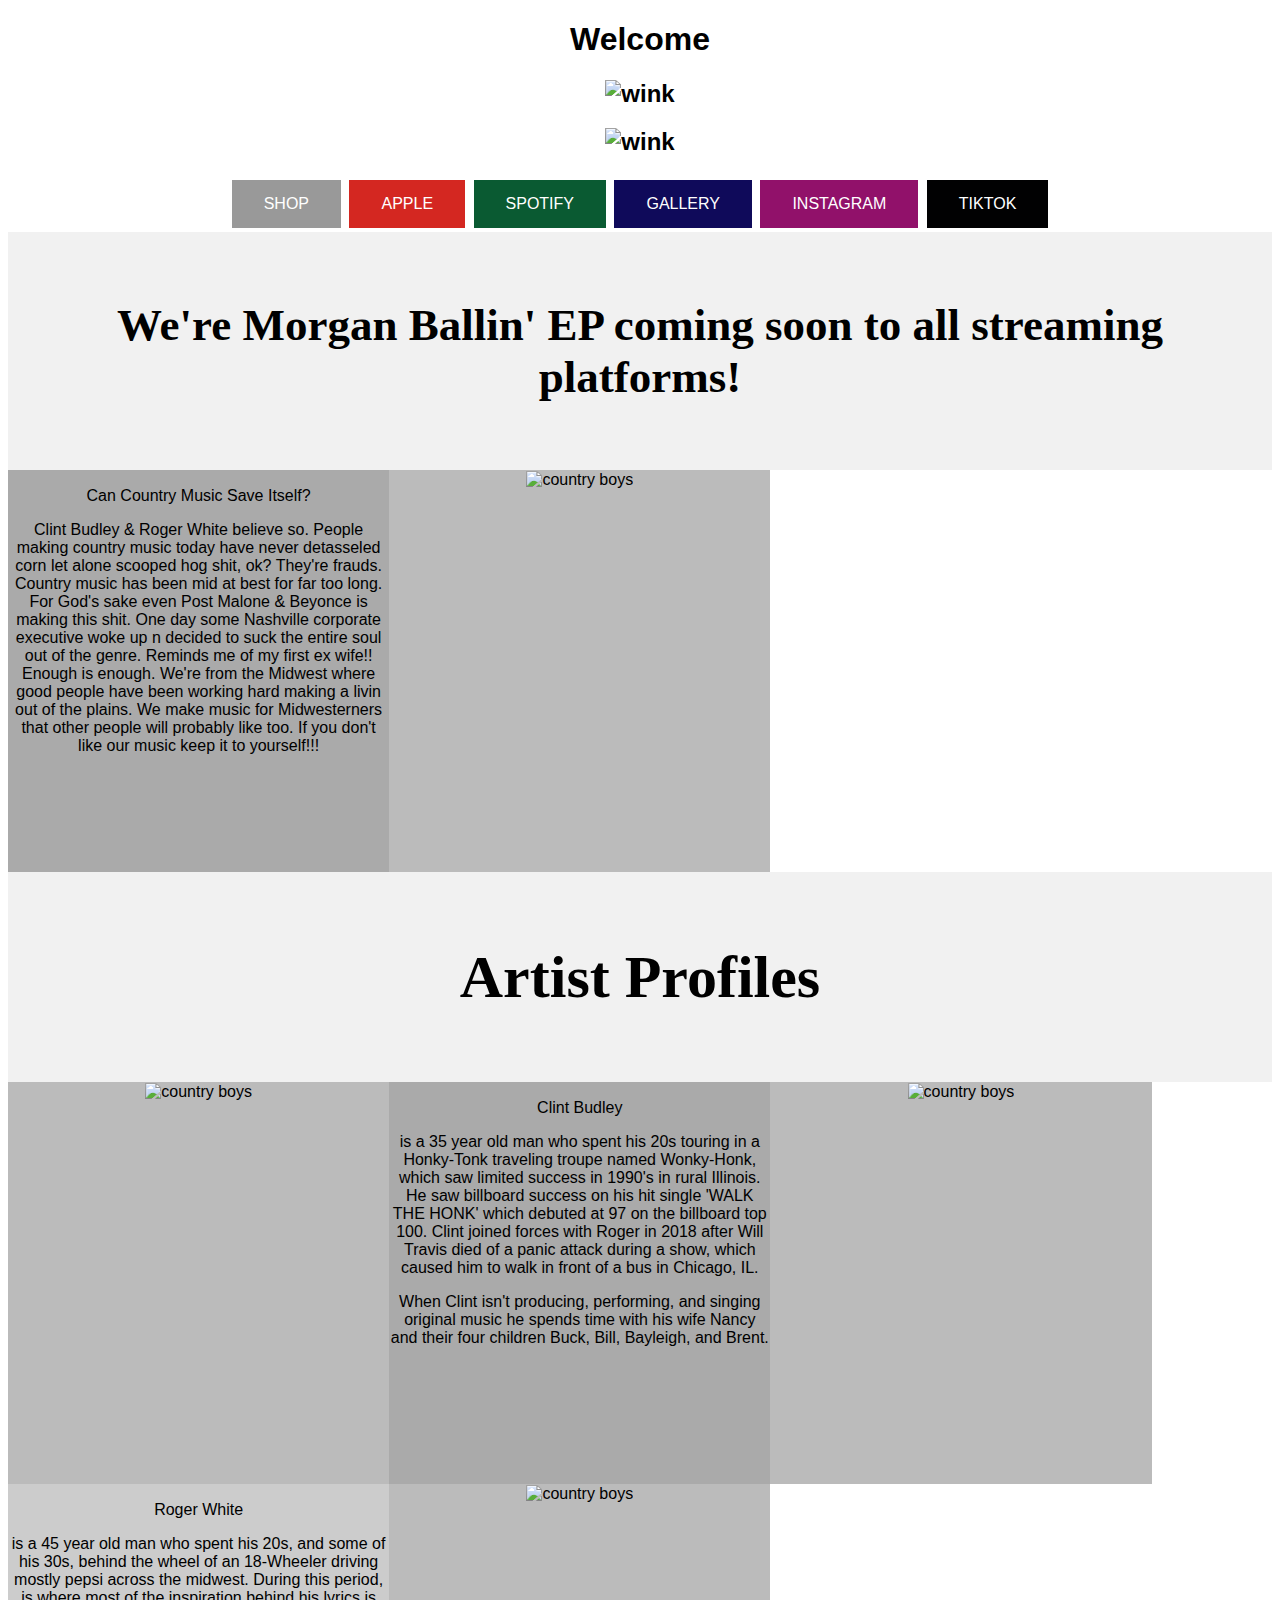
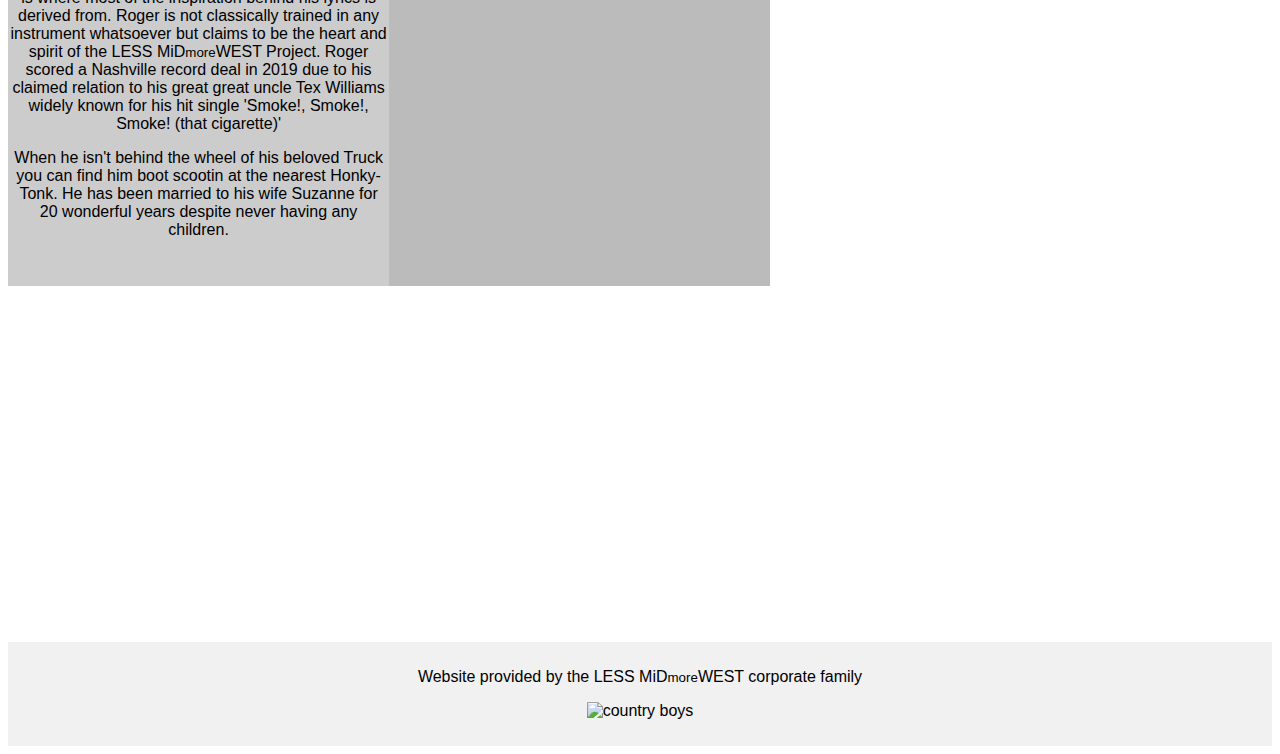
==== index.html @ 9744e5c2 "embed spotify update buttons" ====
<!DOCTYPE html>
<html lang="en">
<head>
    <title>LESS MiDmoreWEST.net</title>
<link rel="stylesheet" href="styles.css">
<meta charset="utf-8">
<meta name="viewport" content="width=device-width, initial-scale=1">
</head>
<body>

<div style="margin-left:auto;margin-right:auto;text-align:center">
	<h1>Welcome</h1>
  <h2><img src="https://lessmidmorewestnet.blob.core.windows.net/assets/logo_allorange.png" alt="wink" width="320" height="320"></h2>
  <h2><img src="https://lessmidmorewestnet.blob.core.windows.net/assets/wink2.gif" alt="wink" width="180" height="180"></h2>
	<button class="button button1" onclick="location.href='https://www.lessmidmorewest.net/shop'">SHOP</button>
	<button class="button button2" onclick="location.href='https://www.lessmidmorewest.net/sorry'">APPLE</button>
  <button class="button button4" onclick="location.href='https://www.lessmidmorewest.net/sorry'">SPOTIFY</button>
	<button class="button button6" onclick="location.href='https://www.lessmidmorewest.net/gallery'">GALLERY</button>
	<button class="button button5" onclick="location.href='https://www.instagram.com/lessmidmorewest/'">INSTAGRAM</button>
  <button class="button button3" onclick="location.href='https://www.tiktok.com/@lessmidmorewest?_t=8kJ2oqD0t6A&_r=1'">TIKTOK</button>
</div>
    
<div class="header">
  <h2>We're Morgan Ballin' EP coming soon to all streaming platforms!</h2>
</div>

<div class="row">
    <div class="column middle" style="background-color:#aaa;"><p>Can Country Music Save Itself?</p>
    <p>Clint Budley & Roger White believe so. People making country music today have never detasseled corn let alone scooped hog shit, ok? They're frauds. Country music has been mid at best for far too long. For God's sake even Post Malone & Beyonce is making this shit. One day some Nashville corporate executive woke up n decided to suck the entire soul out of the genre. Reminds me of my first ex wife!! Enough is enough. We're from the Midwest where good people have been working hard making a livin out of the plains. We make music for Midwesterners that other people will probably like too. If you don't like our music keep it to yourself!!!</p></div>
    <div class="column middle" style="background-color:#bbb;"><img src="https://lessmidmorewestnet.blob.core.windows.net/assets/DSC_0589.jpg" alt="country boys" width="400" height="400"></div>
</div>

<div class="header">
    <h1>Artist Profiles</h1>
</div>

<div class="row">
    <div class="column middle" style="background-color:#bbb;"><img src="https://lessmidmorewestnet.blob.core.windows.net/assets/clint.jpg" alt="country boys" width="400" height="400"></div>
    <div class="column middle" style="background-color:#aaa;"><p>Clint Budley</p>
    <p>is a 35 year old man who spent his 20s touring in a Honky-Tonk traveling troupe named Wonky-Honk, which saw limited success in 1990's in rural Illinois. He saw billboard success on his hit single 'WALK THE HONK' which debuted at 97 on the billboard top 100. Clint joined forces with Roger in 2018 after Will Travis died of a panic attack during a show, which caused him to walk in front of a bus in Chicago, IL.</p>
    <p>When Clint isn't producing, performing, and singing original music he spends time with his wife Nancy and their four children Buck, Bill, Bayleigh, and Brent.</p> </div>
    <div class="column middle" style="background-color:#bbb;"><img src="https://lessmidmorewestnet.blob.core.windows.net/assets/roger.jpg" alt="country boys" width="400" height="400"></div>
    <div class="column middle" style="background-color:#ccc;"><p>Roger White</p>
    <p>is a 45 year old man who spent his 20s, and some of his 30s, behind the wheel of an 18-Wheeler driving mostly pepsi across the midwest. During this period, is where most of the inspiration behind his lyrics is derived from. Roger is not classically trained in any instrument whatsoever but claims to be the heart and spirit of the LESS MiD<small>more</small>WEST Project. Roger scored a Nashville record deal in 2019 due to his claimed relation to his great great uncle Tex Williams widely known for his hit single 'Smoke!, Smoke!, Smoke! (that cigarette)' </p>
    <p>When he isn't behind the wheel of his beloved Truck you can find him boot scootin at the nearest Honky-Tonk. He has been married to his wife Suzanne for 20 wonderful years despite never having any children.</p> </div>
    <div class="column middle" style="background-color:#bbb;"><img src="https://lessmidmorewestnet.blob.core.windows.net/assets/closingbandphoto.jpg" alt="country boys" width="400" height="400"></div>
  </div>

<div class="row">
  <iframe style="border-radius:12px" src="https://open.spotify.com/embed/playlist/3BYb7x2sx92W2NvKiil62H?utm_source=generator" width="100%" height="352" frameBorder="0" allowfullscreen="" allow="autoplay; clipboard-write; encrypted-media; fullscreen; picture-in-picture" loading="lazy"></iframe>
</div>

<div class="footer">
  <p>Website provided by the LESS MiD<small>more</small>WEST corporate family</p>
  <p><img src="https://lessmidmorewestnet.blob.core.windows.net/assets/logo_allorange.png" alt="country boys" width="250" height="250"></p>
</div>


</body>
</html>
---- styles.css ----
<!DOCTYPE html>
<html lang="en">
<head>
<title>Style CSS</title>
<meta charset="utf-8">
<meta name="viewport" content="width=device-width, initial-scale=1">
<style>
* {
  box-sizing: border-box;
}

body {
  font-family: Arial, Helvetica, sans-serif;
}

/* Style the header */
.header {
  background-color: #f1f1f1;
  padding: 30px;
  text-align: center;
  font-size: 30px;
  font-family: 'Brush Script MT', cursive;
}

/* Create three unequal columns that floats next to each other */
.column {
  float: left;
  padding: 1px;
  height: 400px; /* Should be removed. Only for demonstration */
}

/* Left and right column */
.column.side {
  width: 34%;
}

/* Middle column */
.column.middle {
  width: 30%;
  text-align: center;
}

/* Clear floats after the columns */
.row:after {
  content: "";
  display: table;
  clear: both;
}

/* Style the footer */
.footer {
  background-color: #f1f1f1;
  padding: 10px;
  text-align: center;
}

.button {
  border: none;
  color: white;
  padding: 15px 32px;
  text-align: center;
  text-decoration: none;
  display: inline-block;
  font-size: 16px;
  margin: 4px 2px;
  cursor: pointer;
}

.button1 {background-color: rgba(153, 153, 153, 1);} /* silver */
.button2 {background-color: rgb(212, 39, 33);} /* Orange */
.button3 {background-color: rgba(1, 1, 2, 1);} /* Black */
.button4 {background-color: rgba(10, 90, 50, 1);} /* Green */
.button5 {background-color: rgb(145, 17, 106);} /* Green */
.button6 {background-color: rgb(15, 10, 90);} /* Green */

/* Responsive layout - makes the three columns stack on top of each other instead of next to each other */
@media (max-width: 600px) {
  .column.side, .column.middle {
    width: 100%;
  }
}
</style>
</head>
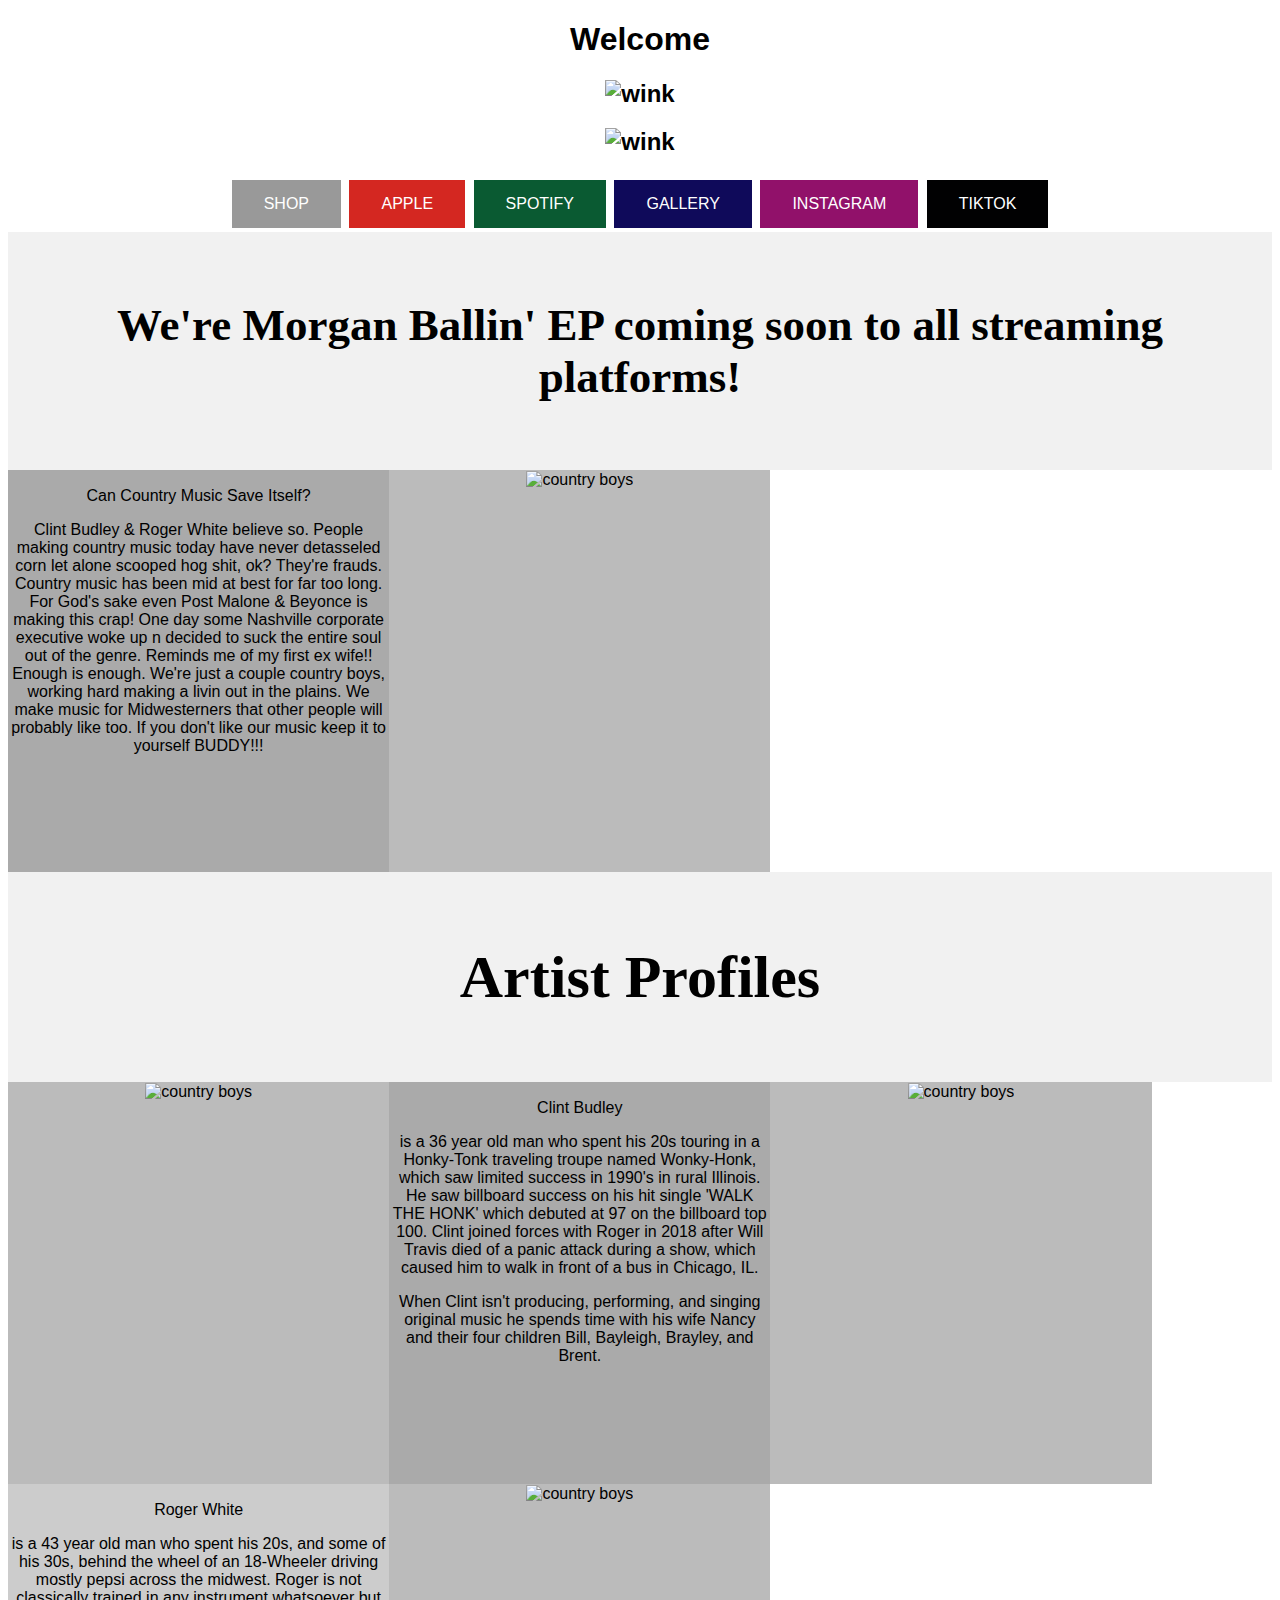
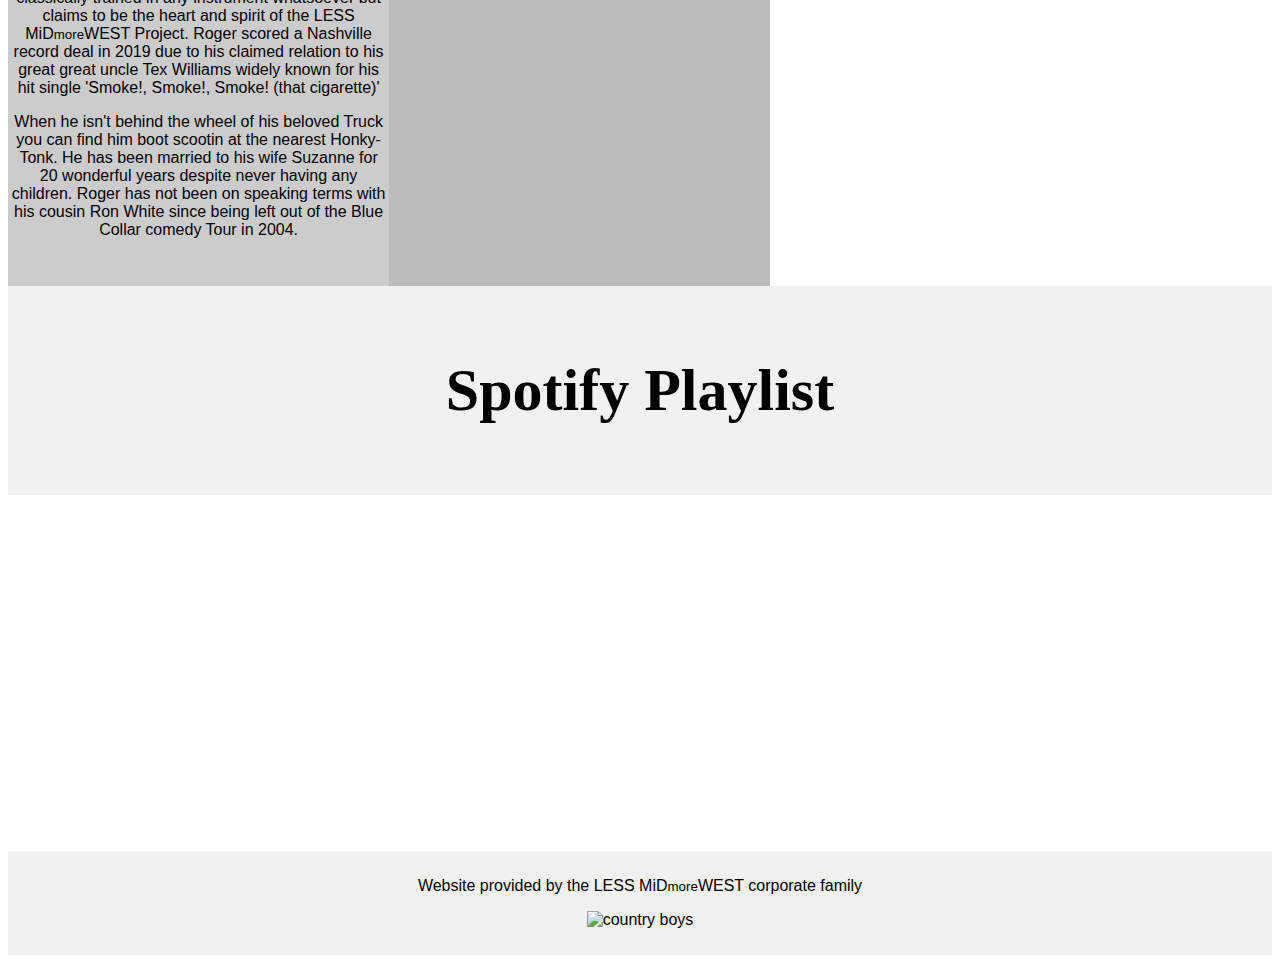
==== commit 4e2cc932: "formatting_add home button" ====
--- a/index.html
+++ b/index.html
@@ -26,7 +26,7 @@
 
 <div class="row">
     <div class="column middle" style="background-color:#aaa;"><p>Can Country Music Save Itself?</p>
-    <p>Clint Budley & Roger White believe so. People making country music today have never detasseled corn let alone scooped hog shit, ok? They're frauds. Country music has been mid at best for far too long. For God's sake even Post Malone & Beyonce is making this shit. One day some Nashville corporate executive woke up n decided to suck the entire soul out of the genre. Reminds me of my first ex wife!! Enough is enough. We're from the Midwest where good people have been working hard making a livin out of the plains. We make music for Midwesterners that other people will probably like too. If you don't like our music keep it to yourself!!!</p></div>
+    <p>Clint Budley & Roger White believe so. People making country music today have never detasseled corn let alone scooped hog shit, ok? They're frauds. Country music has been mid at best for far too long. For God's sake even Post Malone & Beyonce is making this crap! One day some Nashville corporate executive woke up n decided to suck the entire soul out of the genre. Reminds me of my first ex wife!! Enough is enough. We're just a couple country boys, working hard making a livin out in the plains. We make music for Midwesterners that other people will probably like too. If you don't like our music keep it to yourself BUDDY!!!</p></div>
     <div class="column middle" style="background-color:#bbb;"><img src="https://lessmidmorewestnet.blob.core.windows.net/assets/DSC_0589.jpg" alt="country boys" width="400" height="400"></div>
 </div>
 
@@ -37,14 +37,19 @@
 <div class="row">
     <div class="column middle" style="background-color:#bbb;"><img src="https://lessmidmorewestnet.blob.core.windows.net/assets/clint.jpg" alt="country boys" width="400" height="400"></div>
     <div class="column middle" style="background-color:#aaa;"><p>Clint Budley</p>
-    <p>is a 35 year old man who spent his 20s touring in a Honky-Tonk traveling troupe named Wonky-Honk, which saw limited success in 1990's in rural Illinois. He saw billboard success on his hit single 'WALK THE HONK' which debuted at 97 on the billboard top 100. Clint joined forces with Roger in 2018 after Will Travis died of a panic attack during a show, which caused him to walk in front of a bus in Chicago, IL.</p>
-    <p>When Clint isn't producing, performing, and singing original music he spends time with his wife Nancy and their four children Buck, Bill, Bayleigh, and Brent.</p> </div>
+    <p>is a 36 year old man who spent his 20s touring in a Honky-Tonk traveling troupe named Wonky-Honk, which saw limited success in 1990's in rural Illinois. He saw billboard success on his hit single 'WALK THE HONK' which debuted at 97 on the billboard top 100. Clint joined forces with Roger in 2018 after Will Travis died of a panic attack during a show, which caused him to walk in front of a bus in Chicago, IL.</p>
+    <p>When Clint isn't producing, performing, and singing original music he spends time with his wife Nancy and their four children Bill, Bayleigh, Brayley, and Brent.</p> </div>
     <div class="column middle" style="background-color:#bbb;"><img src="https://lessmidmorewestnet.blob.core.windows.net/assets/roger.jpg" alt="country boys" width="400" height="400"></div>
     <div class="column middle" style="background-color:#ccc;"><p>Roger White</p>
-    <p>is a 45 year old man who spent his 20s, and some of his 30s, behind the wheel of an 18-Wheeler driving mostly pepsi across the midwest. During this period, is where most of the inspiration behind his lyrics is derived from. Roger is not classically trained in any instrument whatsoever but claims to be the heart and spirit of the LESS MiD<small>more</small>WEST Project. Roger scored a Nashville record deal in 2019 due to his claimed relation to his great great uncle Tex Williams widely known for his hit single 'Smoke!, Smoke!, Smoke! (that cigarette)' </p>
-    <p>When he isn't behind the wheel of his beloved Truck you can find him boot scootin at the nearest Honky-Tonk. He has been married to his wife Suzanne for 20 wonderful years despite never having any children.</p> </div>
+    <p>is a 43 year old man who spent his 20s, and some of his 30s, behind the wheel of an 18-Wheeler driving mostly pepsi across the midwest. Roger is not classically trained in any instrument whatsoever but claims to be the heart and spirit of the LESS MiD<small>more</small>WEST Project. Roger scored a Nashville record deal in 2019 due to his claimed relation to his great great uncle Tex Williams widely known for his hit single 'Smoke!, Smoke!, Smoke! (that cigarette)' </p>
+    <p>When he isn't behind the wheel of his beloved Truck you can find him boot scootin at the nearest Honky-Tonk. He has been married to his wife Suzanne for 20 wonderful years despite never having any children. Roger has not been on speaking terms with his cousin Ron White since being left out of the Blue Collar comedy Tour in 2004.</p> </div>
     <div class="column middle" style="background-color:#bbb;"><img src="https://lessmidmorewestnet.blob.core.windows.net/assets/closingbandphoto.jpg" alt="country boys" width="400" height="400"></div>
   </div>
+
+
+<div class="header">
+    <h1>Spotify Playlist</h1>
+</div>
 
 <div class="row">
   <iframe style="border-radius:12px" src="https://open.spotify.com/embed/playlist/3BYb7x2sx92W2NvKiil62H?utm_source=generator" width="100%" height="352" frameBorder="0" allowfullscreen="" allow="autoplay; clipboard-write; encrypted-media; fullscreen; picture-in-picture" loading="lazy"></iframe>
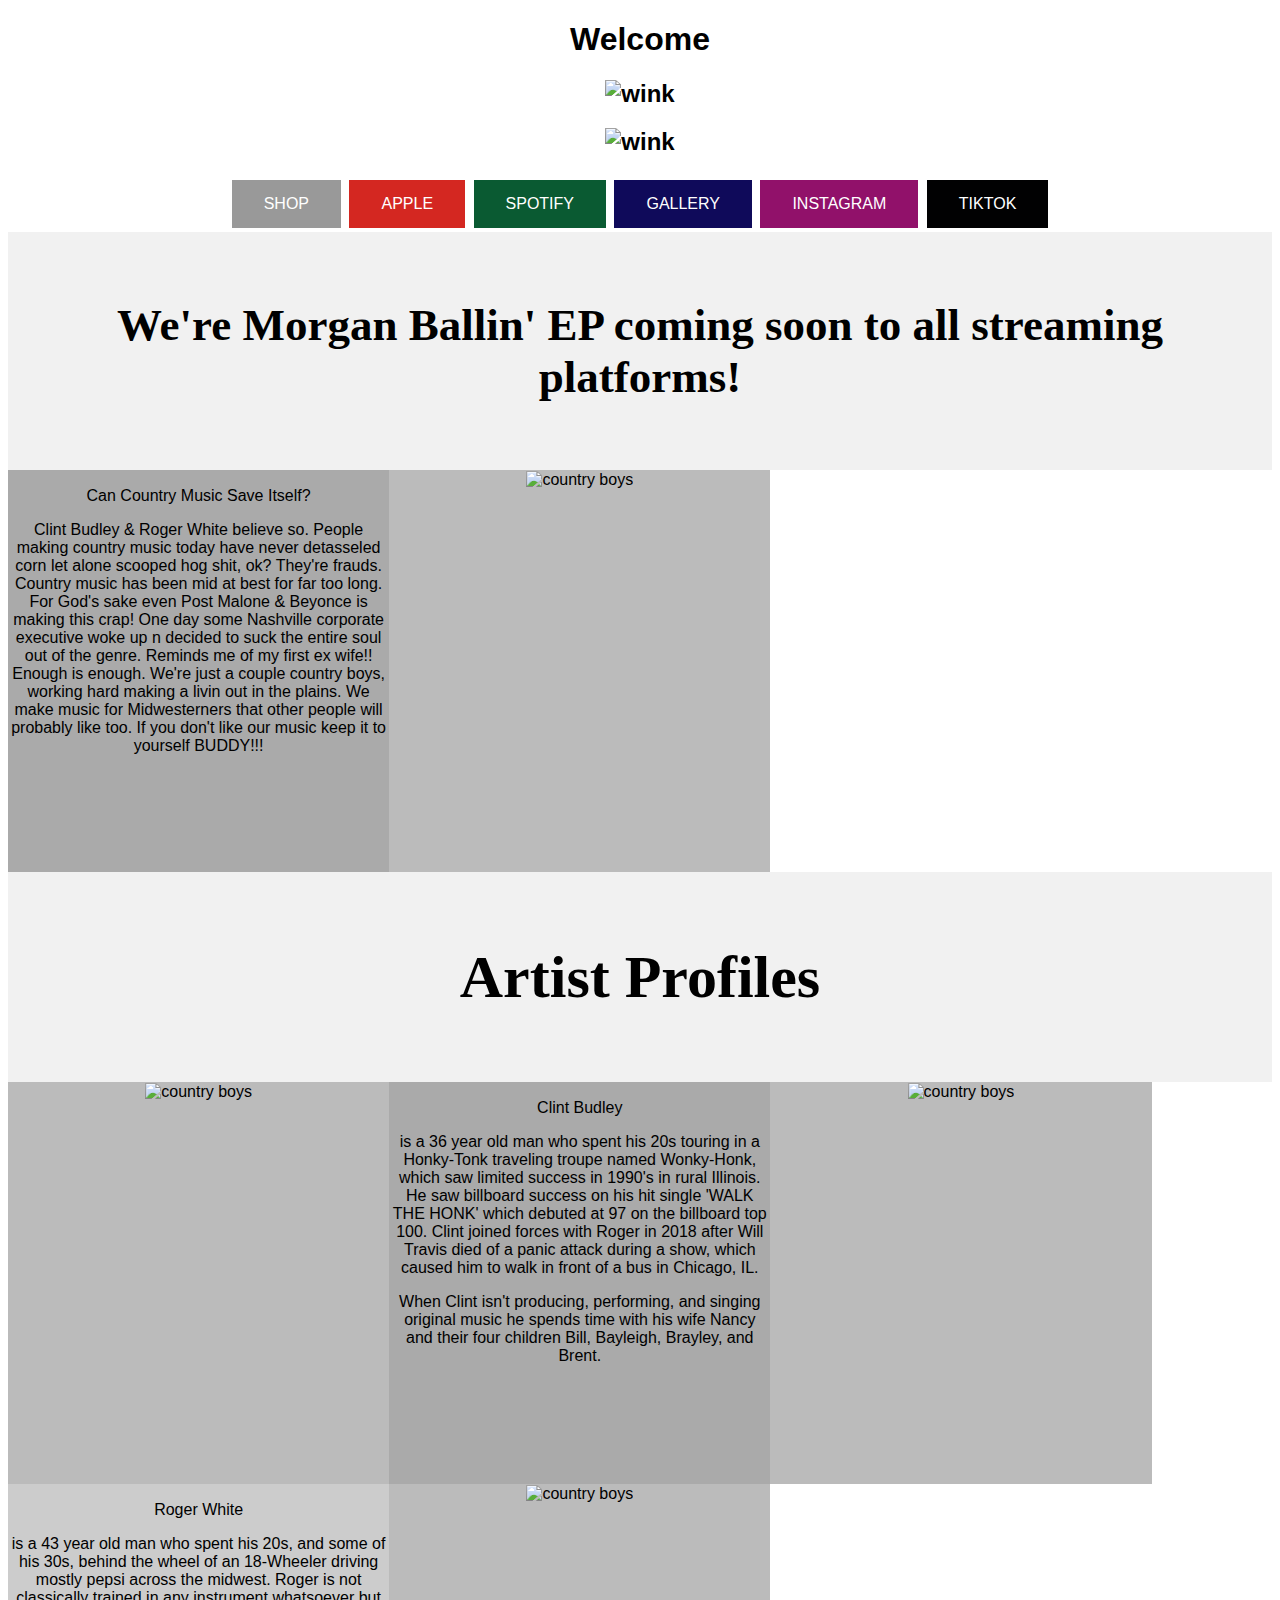
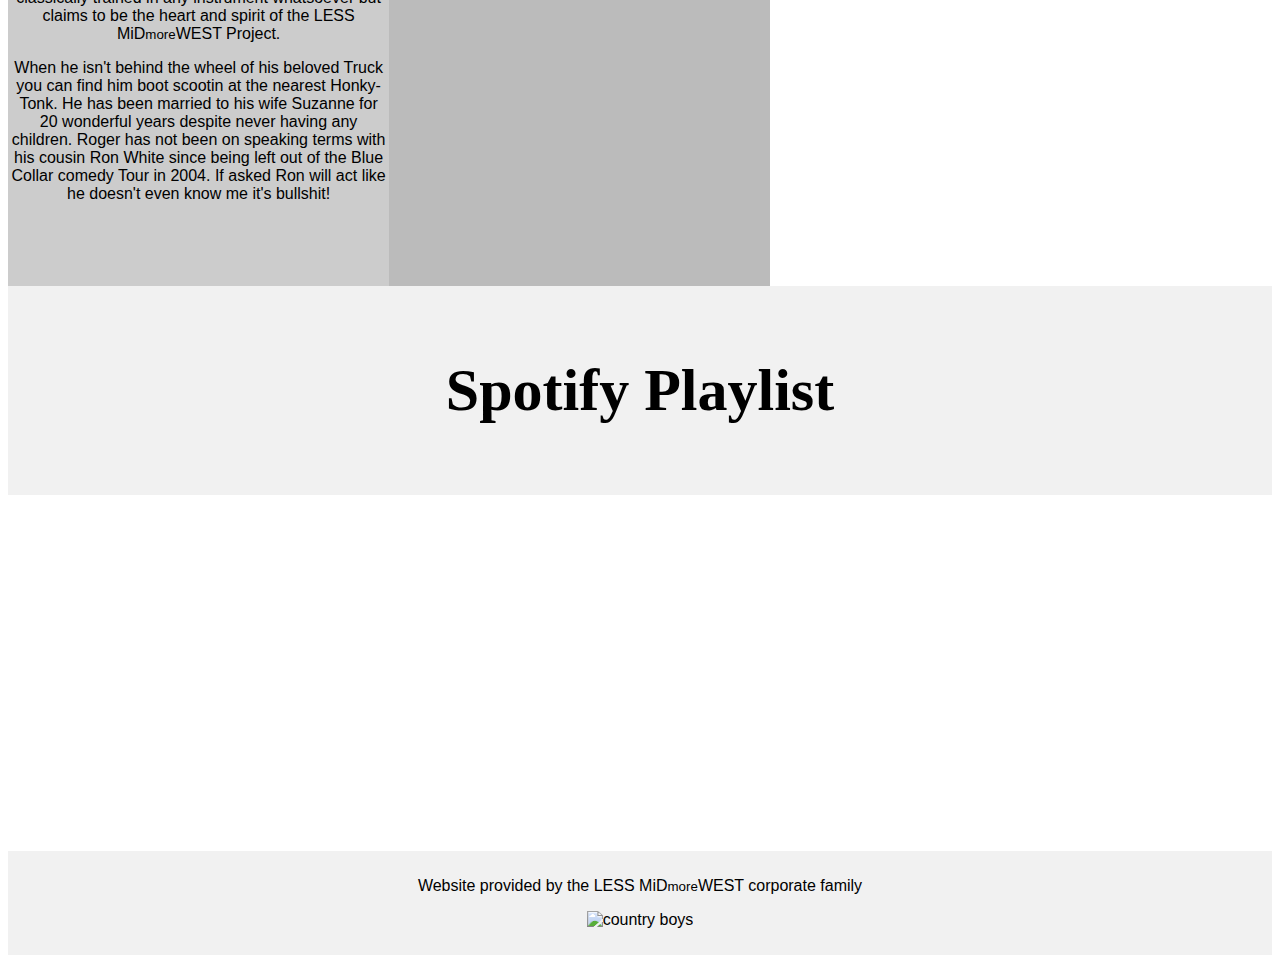
==== commit 3aa72cdb: "add home buttons & reorder gallery" ====
--- a/index.html
+++ b/index.html
@@ -41,8 +41,8 @@
     <p>When Clint isn't producing, performing, and singing original music he spends time with his wife Nancy and their four children Bill, Bayleigh, Brayley, and Brent.</p> </div>
     <div class="column middle" style="background-color:#bbb;"><img src="https://lessmidmorewestnet.blob.core.windows.net/assets/roger.jpg" alt="country boys" width="400" height="400"></div>
     <div class="column middle" style="background-color:#ccc;"><p>Roger White</p>
-    <p>is a 43 year old man who spent his 20s, and some of his 30s, behind the wheel of an 18-Wheeler driving mostly pepsi across the midwest. Roger is not classically trained in any instrument whatsoever but claims to be the heart and spirit of the LESS MiD<small>more</small>WEST Project. Roger scored a Nashville record deal in 2019 due to his claimed relation to his great great uncle Tex Williams widely known for his hit single 'Smoke!, Smoke!, Smoke! (that cigarette)' </p>
-    <p>When he isn't behind the wheel of his beloved Truck you can find him boot scootin at the nearest Honky-Tonk. He has been married to his wife Suzanne for 20 wonderful years despite never having any children. Roger has not been on speaking terms with his cousin Ron White since being left out of the Blue Collar comedy Tour in 2004.</p> </div>
+    <p>is a 43 year old man who spent his 20s, and some of his 30s, behind the wheel of an 18-Wheeler driving mostly pepsi across the midwest. Roger is not classically trained in any instrument whatsoever but claims to be the heart and spirit of the LESS MiD<small>more</small>WEST Project. </p>
+    <p>When he isn't behind the wheel of his beloved Truck you can find him boot scootin at the nearest Honky-Tonk. He has been married to his wife Suzanne for 20 wonderful years despite never having any children. Roger has not been on speaking terms with his cousin Ron White since being left out of the Blue Collar comedy Tour in 2004. If asked Ron will act like he doesn't even know me it's bullshit!</p> </div>
     <div class="column middle" style="background-color:#bbb;"><img src="https://lessmidmorewestnet.blob.core.windows.net/assets/closingbandphoto.jpg" alt="country boys" width="400" height="400"></div>
   </div>
 
--- a/styles.css
+++ b/styles.css
@@ -72,6 +72,7 @@
 .button4 {background-color: rgba(10, 90, 50, 1);} /* Green */
 .button5 {background-color: rgb(145, 17, 106);} /* Green */
 .button6 {background-color: rgb(15, 10, 90);} /* Green */
+.button7 {background-color: rgb(91, 10, 158);} /* Green */
 
 /* Responsive layout - makes the three columns stack on top of each other instead of next to each other */
 @media (max-width: 600px) {
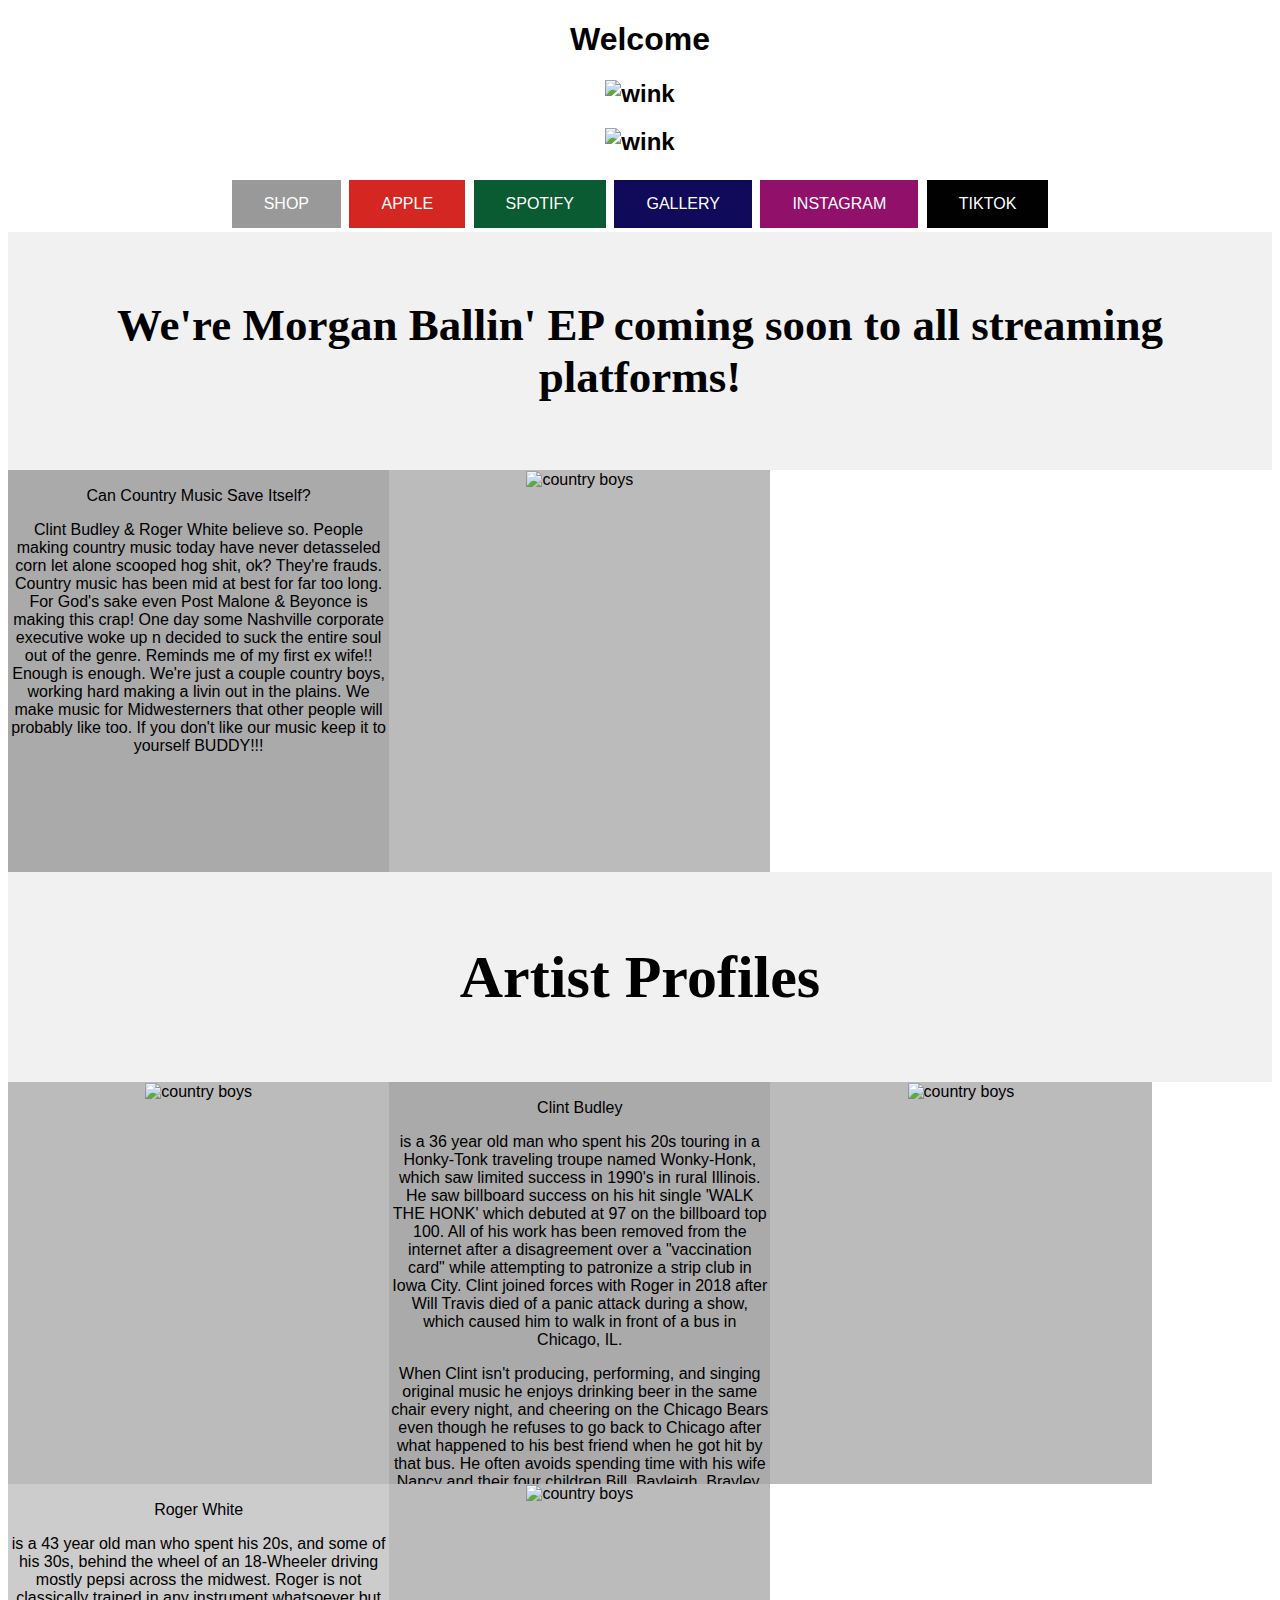
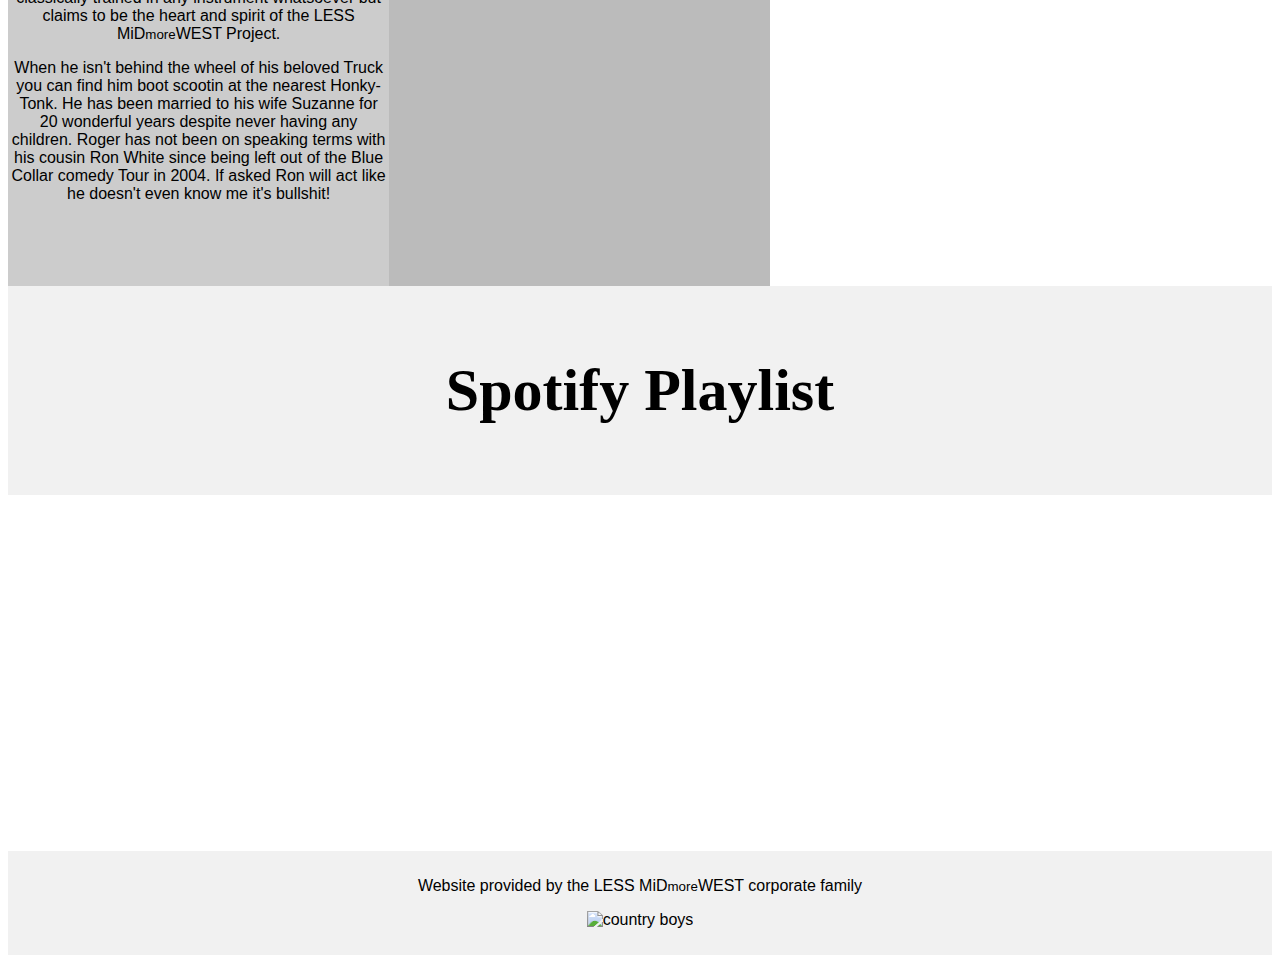
==== commit e16f7278: "update bios & fix button placement on sorry" ====
--- a/index.html
+++ b/index.html
@@ -37,8 +37,8 @@
 <div class="row">
     <div class="column middle" style="background-color:#bbb;"><img src="https://lessmidmorewestnet.blob.core.windows.net/assets/clint.jpg" alt="country boys" width="400" height="400"></div>
     <div class="column middle" style="background-color:#aaa;"><p>Clint Budley</p>
-    <p>is a 36 year old man who spent his 20s touring in a Honky-Tonk traveling troupe named Wonky-Honk, which saw limited success in 1990's in rural Illinois. He saw billboard success on his hit single 'WALK THE HONK' which debuted at 97 on the billboard top 100. Clint joined forces with Roger in 2018 after Will Travis died of a panic attack during a show, which caused him to walk in front of a bus in Chicago, IL.</p>
-    <p>When Clint isn't producing, performing, and singing original music he spends time with his wife Nancy and their four children Bill, Bayleigh, Brayley, and Brent.</p> </div>
+    <p>is a 36 year old man who spent his 20s touring in a Honky-Tonk traveling troupe named Wonky-Honk, which saw limited success in 1990's in rural Illinois. He saw billboard success on his hit single 'WALK THE HONK' which debuted at 97 on the billboard top 100. All of his work has been removed from the internet after a disagreement over a "vaccination card" while attempting to patronize a strip club in Iowa City. Clint joined forces with Roger in 2018 after Will Travis died of a panic attack during a show, which caused him to walk in front of a bus in Chicago, IL.</p>
+    <p>When Clint isn't producing, performing, and singing original music he enjoys drinking beer in the same chair every night, and cheering on the Chicago Bears even though he refuses to go back to Chicago after what happened to his best friend when he got hit by that bus. He often avoids spending time with his wife Nancy and their four children Bill, Bayleigh, Brayley, and Brent.</p> </div>
     <div class="column middle" style="background-color:#bbb;"><img src="https://lessmidmorewestnet.blob.core.windows.net/assets/roger.jpg" alt="country boys" width="400" height="400"></div>
     <div class="column middle" style="background-color:#ccc;"><p>Roger White</p>
     <p>is a 43 year old man who spent his 20s, and some of his 30s, behind the wheel of an 18-Wheeler driving mostly pepsi across the midwest. Roger is not classically trained in any instrument whatsoever but claims to be the heart and spirit of the LESS MiD<small>more</small>WEST Project. </p>
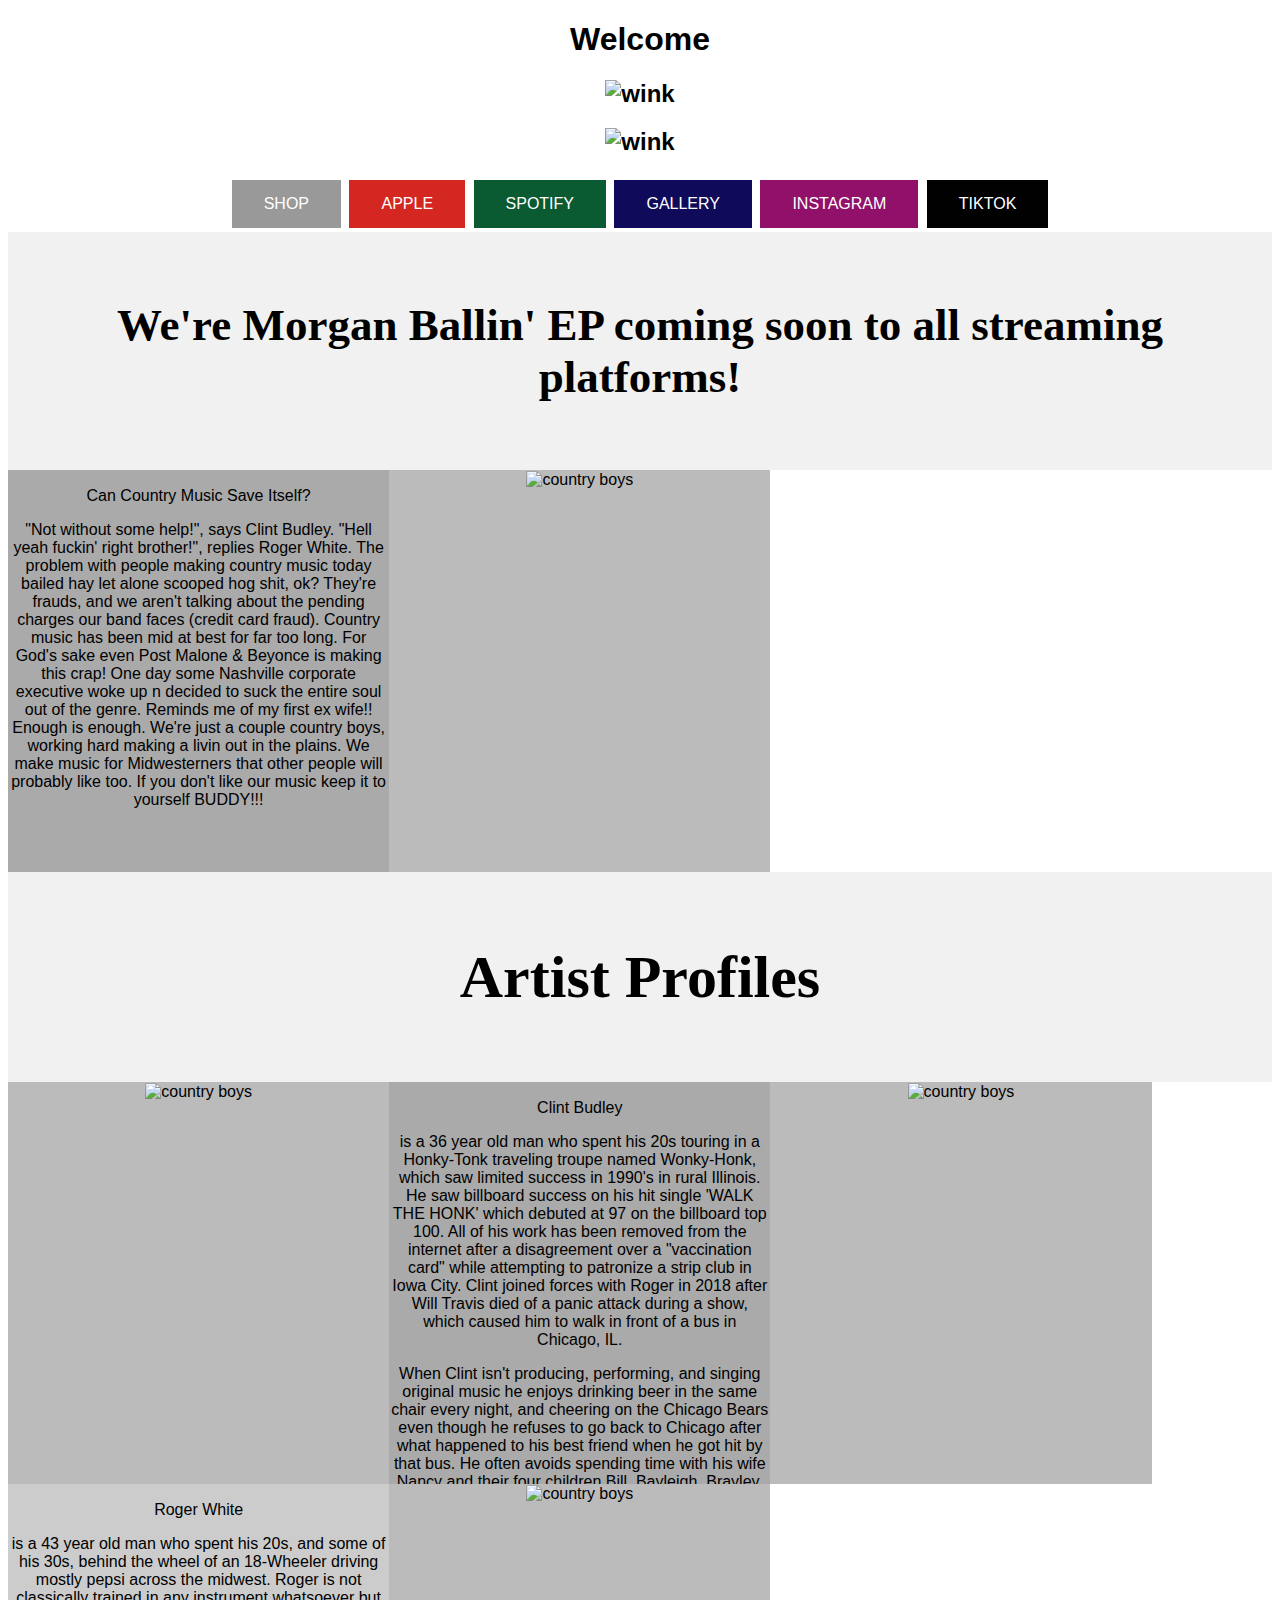
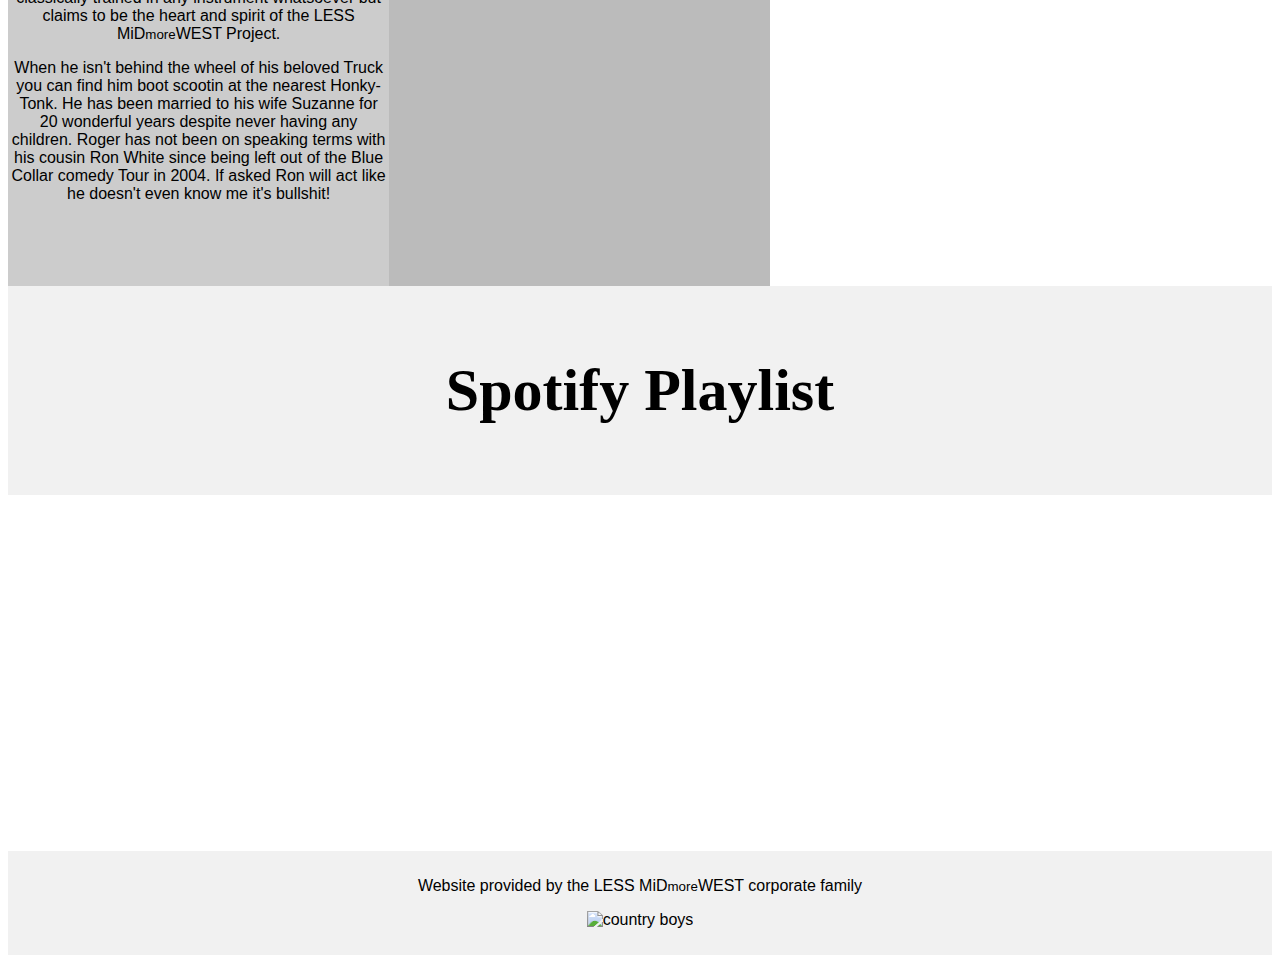
==== commit 6abffd78: "update index" ====
--- a/index.html
+++ b/index.html
@@ -26,7 +26,7 @@
 
 <div class="row">
     <div class="column middle" style="background-color:#aaa;"><p>Can Country Music Save Itself?</p>
-    <p>Clint Budley & Roger White believe so. People making country music today have never detasseled corn let alone scooped hog shit, ok? They're frauds. Country music has been mid at best for far too long. For God's sake even Post Malone & Beyonce is making this crap! One day some Nashville corporate executive woke up n decided to suck the entire soul out of the genre. Reminds me of my first ex wife!! Enough is enough. We're just a couple country boys, working hard making a livin out in the plains. We make music for Midwesterners that other people will probably like too. If you don't like our music keep it to yourself BUDDY!!!</p></div>
+    <p>"Not without some help!", says Clint Budley. "Hell yeah fuckin' right brother!", replies Roger White. The problem with people making country music today bailed hay let alone scooped hog shit, ok? They're frauds, and we aren't talking about the pending charges our band faces (credit card fraud). Country music has been mid at best for far too long. For God's sake even Post Malone & Beyonce is making this crap! One day some Nashville corporate executive woke up n decided to suck the entire soul out of the genre. Reminds me of my first ex wife!! Enough is enough. We're just a couple country boys, working hard making a livin out in the plains. We make music for Midwesterners that other people will probably like too. If you don't like our music keep it to yourself BUDDY!!!</p></div>
     <div class="column middle" style="background-color:#bbb;"><img src="https://lessmidmorewestnet.blob.core.windows.net/assets/DSC_0589.jpg" alt="country boys" width="400" height="400"></div>
 </div>
 
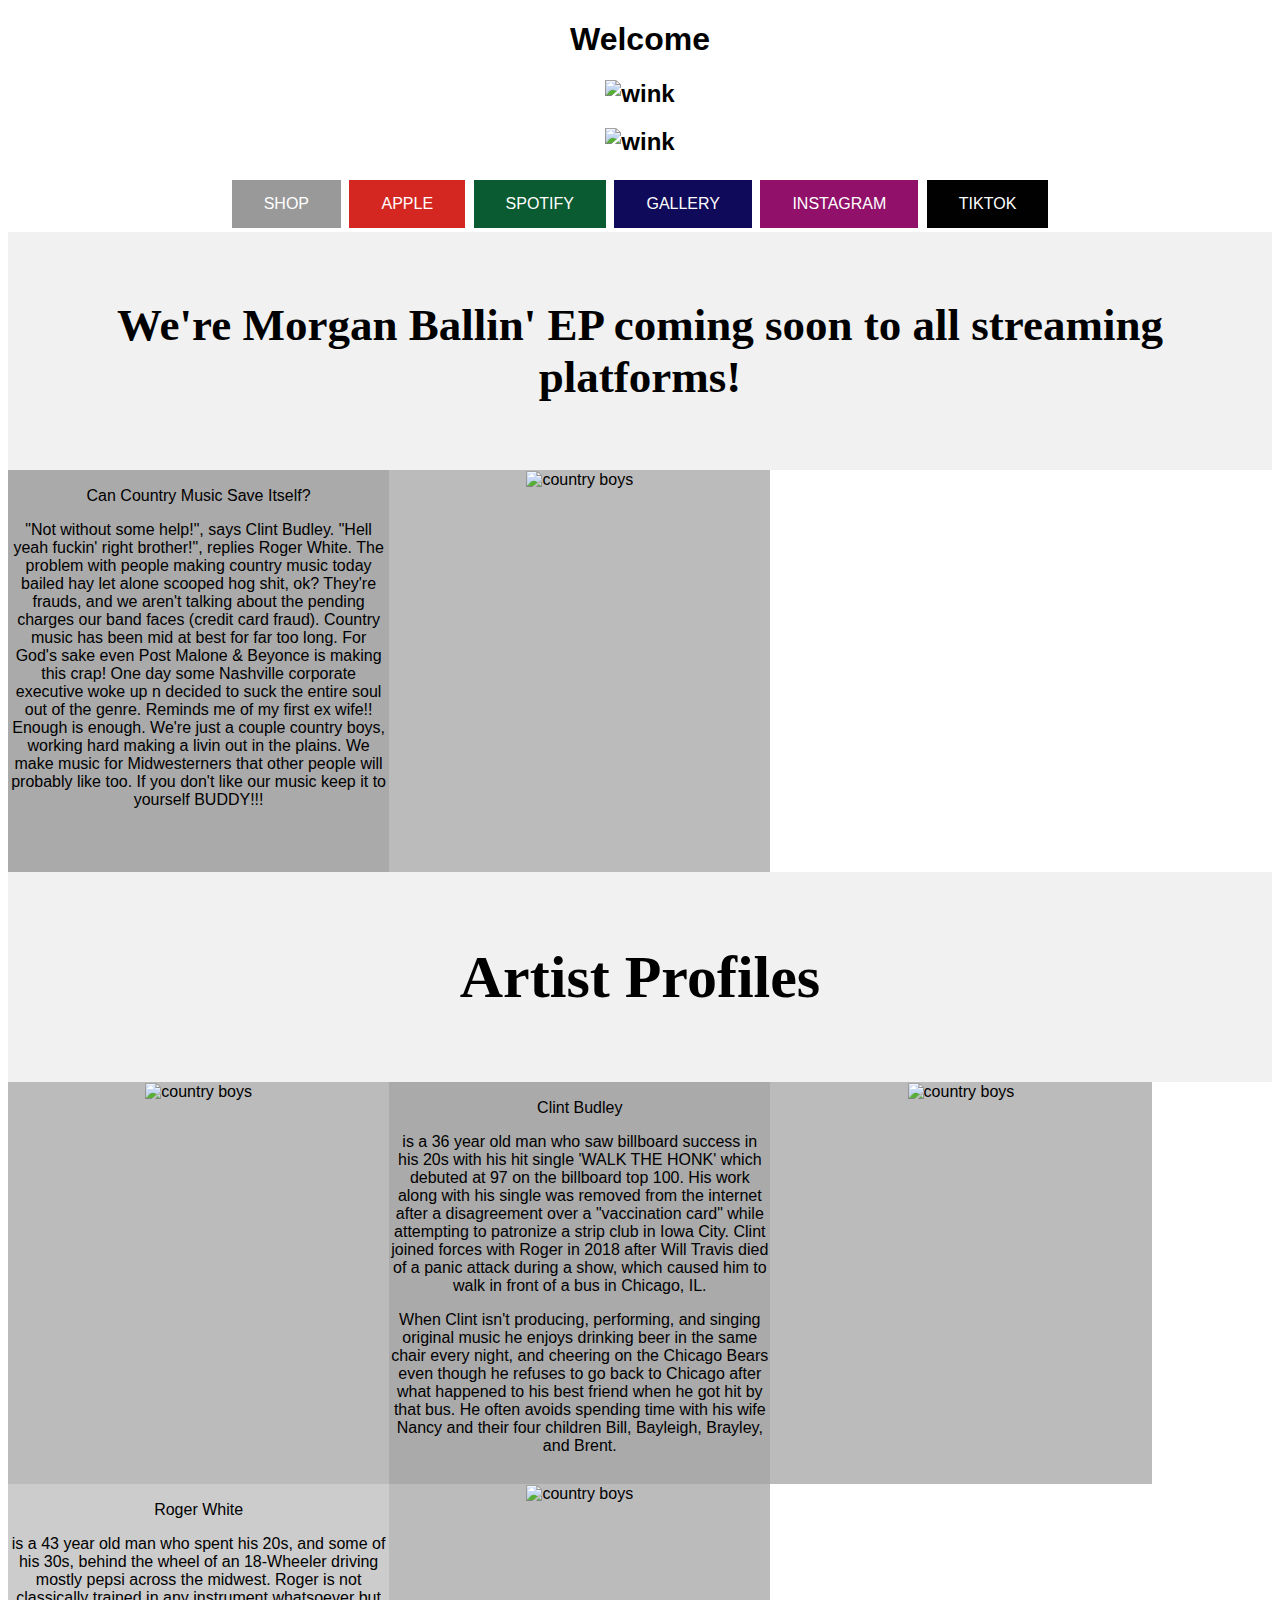
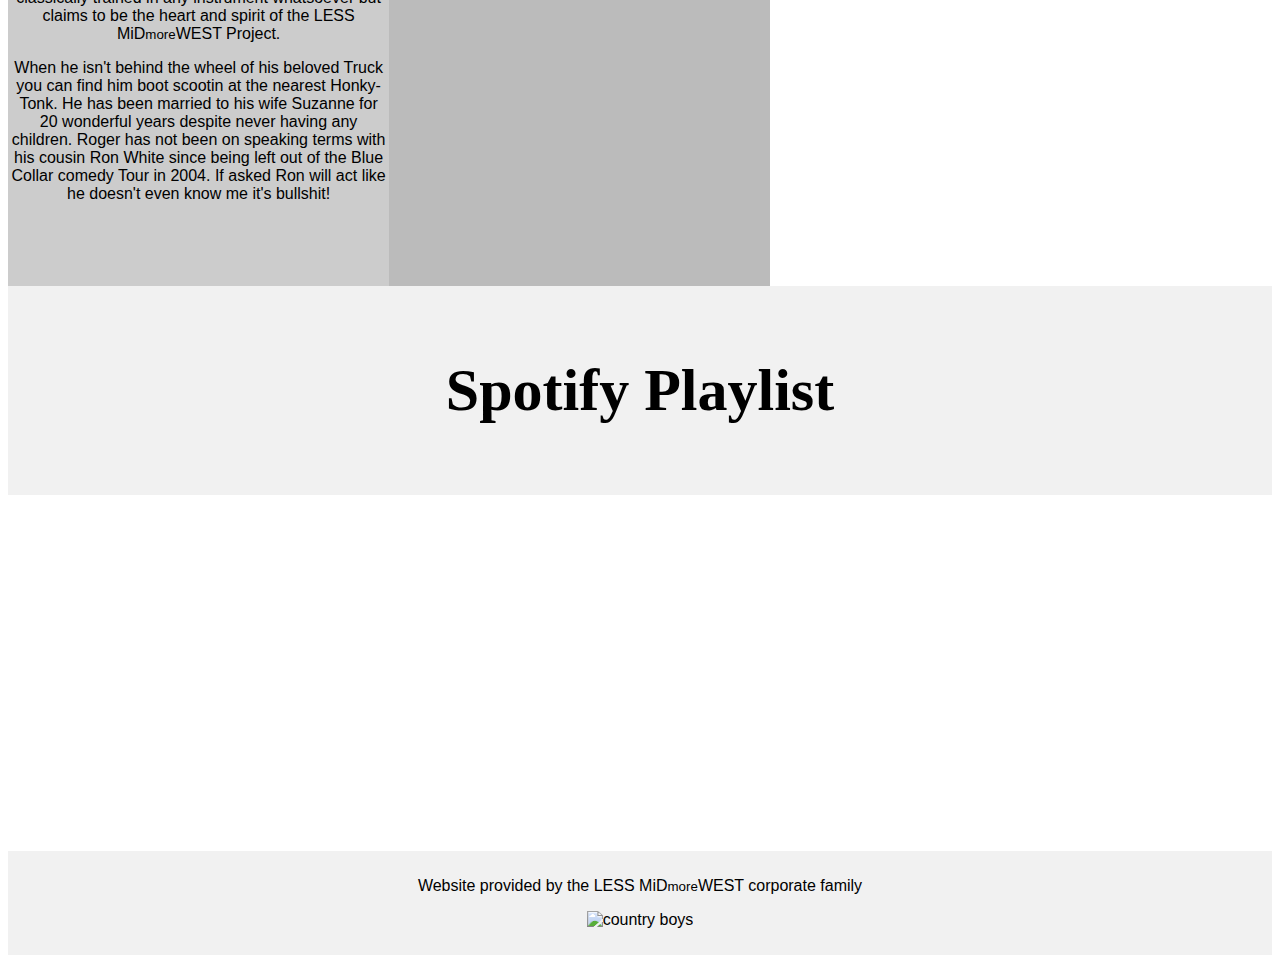
==== commit e745c662: "update clint bio" ====
--- a/index.html
+++ b/index.html
@@ -37,7 +37,7 @@
 <div class="row">
     <div class="column middle" style="background-color:#bbb;"><img src="https://lessmidmorewestnet.blob.core.windows.net/assets/clint.jpg" alt="country boys" width="400" height="400"></div>
     <div class="column middle" style="background-color:#aaa;"><p>Clint Budley</p>
-    <p>is a 36 year old man who spent his 20s touring in a Honky-Tonk traveling troupe named Wonky-Honk, which saw limited success in 1990's in rural Illinois. He saw billboard success on his hit single 'WALK THE HONK' which debuted at 97 on the billboard top 100. All of his work has been removed from the internet after a disagreement over a "vaccination card" while attempting to patronize a strip club in Iowa City. Clint joined forces with Roger in 2018 after Will Travis died of a panic attack during a show, which caused him to walk in front of a bus in Chicago, IL.</p>
+    <p>is a 36 year old man who saw billboard success in his 20s with his hit single 'WALK THE HONK' which debuted at 97 on the billboard top 100. His work along with his single was removed from the internet after a disagreement over a "vaccination card" while attempting to patronize a strip club in Iowa City. Clint joined forces with Roger in 2018 after Will Travis died of a panic attack during a show, which caused him to walk in front of a bus in Chicago, IL.</p>
     <p>When Clint isn't producing, performing, and singing original music he enjoys drinking beer in the same chair every night, and cheering on the Chicago Bears even though he refuses to go back to Chicago after what happened to his best friend when he got hit by that bus. He often avoids spending time with his wife Nancy and their four children Bill, Bayleigh, Brayley, and Brent.</p> </div>
     <div class="column middle" style="background-color:#bbb;"><img src="https://lessmidmorewestnet.blob.core.windows.net/assets/roger.jpg" alt="country boys" width="400" height="400"></div>
     <div class="column middle" style="background-color:#ccc;"><p>Roger White</p>
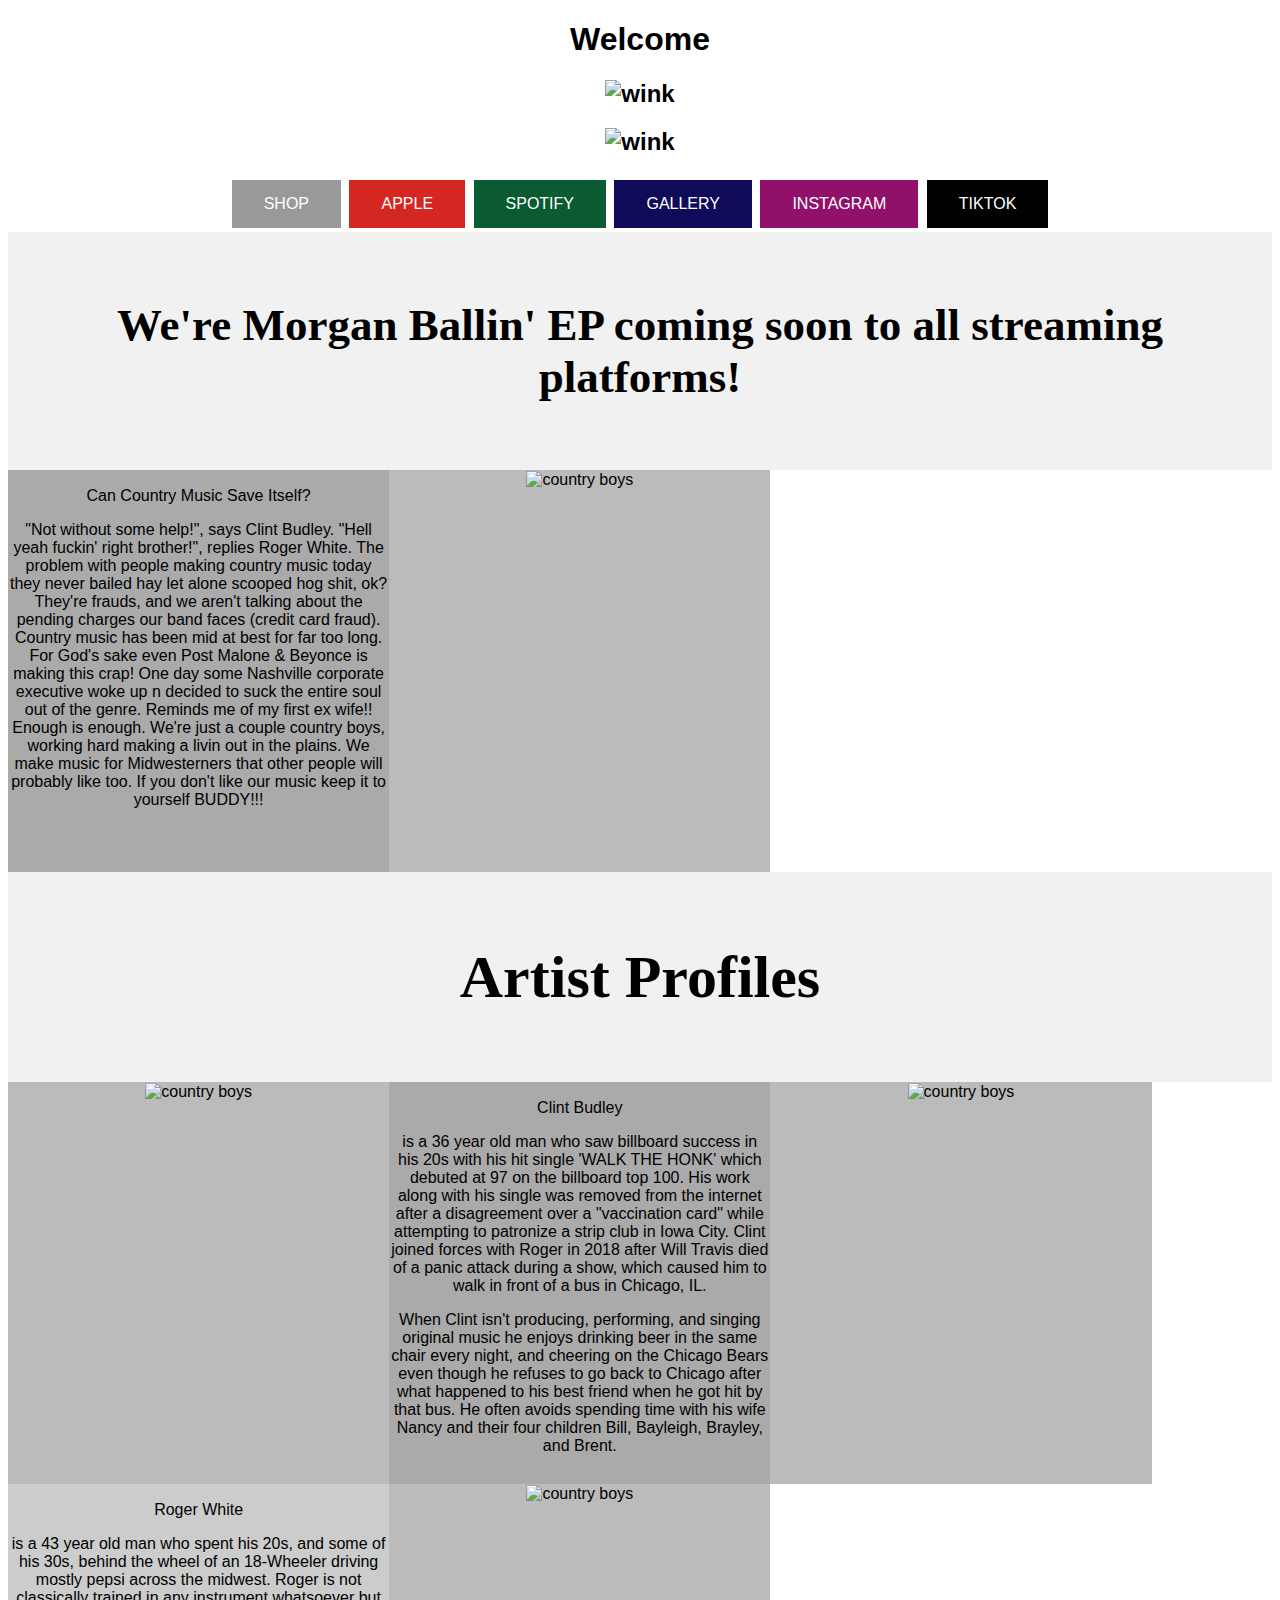
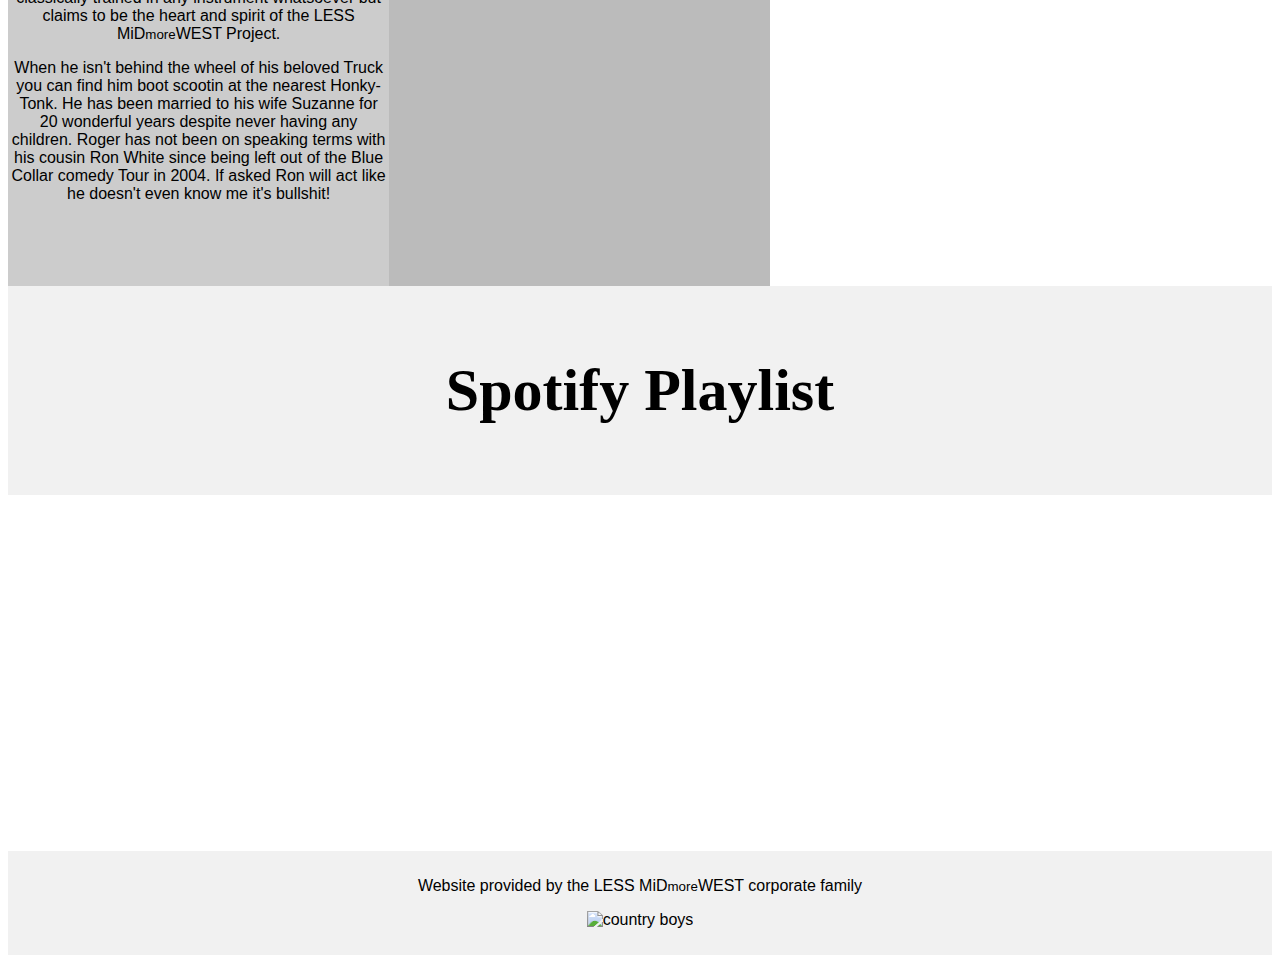
==== commit 783fa26d: "fix band bio index" ====
--- a/index.html
+++ b/index.html
@@ -26,7 +26,7 @@
 
 <div class="row">
     <div class="column middle" style="background-color:#aaa;"><p>Can Country Music Save Itself?</p>
-    <p>"Not without some help!", says Clint Budley. "Hell yeah fuckin' right brother!", replies Roger White. The problem with people making country music today bailed hay let alone scooped hog shit, ok? They're frauds, and we aren't talking about the pending charges our band faces (credit card fraud). Country music has been mid at best for far too long. For God's sake even Post Malone & Beyonce is making this crap! One day some Nashville corporate executive woke up n decided to suck the entire soul out of the genre. Reminds me of my first ex wife!! Enough is enough. We're just a couple country boys, working hard making a livin out in the plains. We make music for Midwesterners that other people will probably like too. If you don't like our music keep it to yourself BUDDY!!!</p></div>
+    <p>"Not without some help!", says Clint Budley. "Hell yeah fuckin' right brother!", replies Roger White. The problem with people making country music today they never bailed hay let alone scooped hog shit, ok? They're frauds, and we aren't talking about the pending charges our band faces (credit card fraud). Country music has been mid at best for far too long. For God's sake even Post Malone & Beyonce is making this crap! One day some Nashville corporate executive woke up n decided to suck the entire soul out of the genre. Reminds me of my first ex wife!! Enough is enough. We're just a couple country boys, working hard making a livin out in the plains. We make music for Midwesterners that other people will probably like too. If you don't like our music keep it to yourself BUDDY!!!</p></div>
     <div class="column middle" style="background-color:#bbb;"><img src="https://lessmidmorewestnet.blob.core.windows.net/assets/DSC_0589.jpg" alt="country boys" width="400" height="400"></div>
 </div>
 
--- a/styles.css
+++ b/styles.css
@@ -73,6 +73,7 @@
 .button5 {background-color: rgb(145, 17, 106);} /* Green */
 .button6 {background-color: rgb(15, 10, 90);} /* Green */
 .button7 {background-color: rgb(91, 10, 158);} /* Green */
+.button8 {background-color: rgb(190, 187, 5);} /* Green */
 
 /* Responsive layout - makes the three columns stack on top of each other instead of next to each other */
 @media (max-width: 600px) {
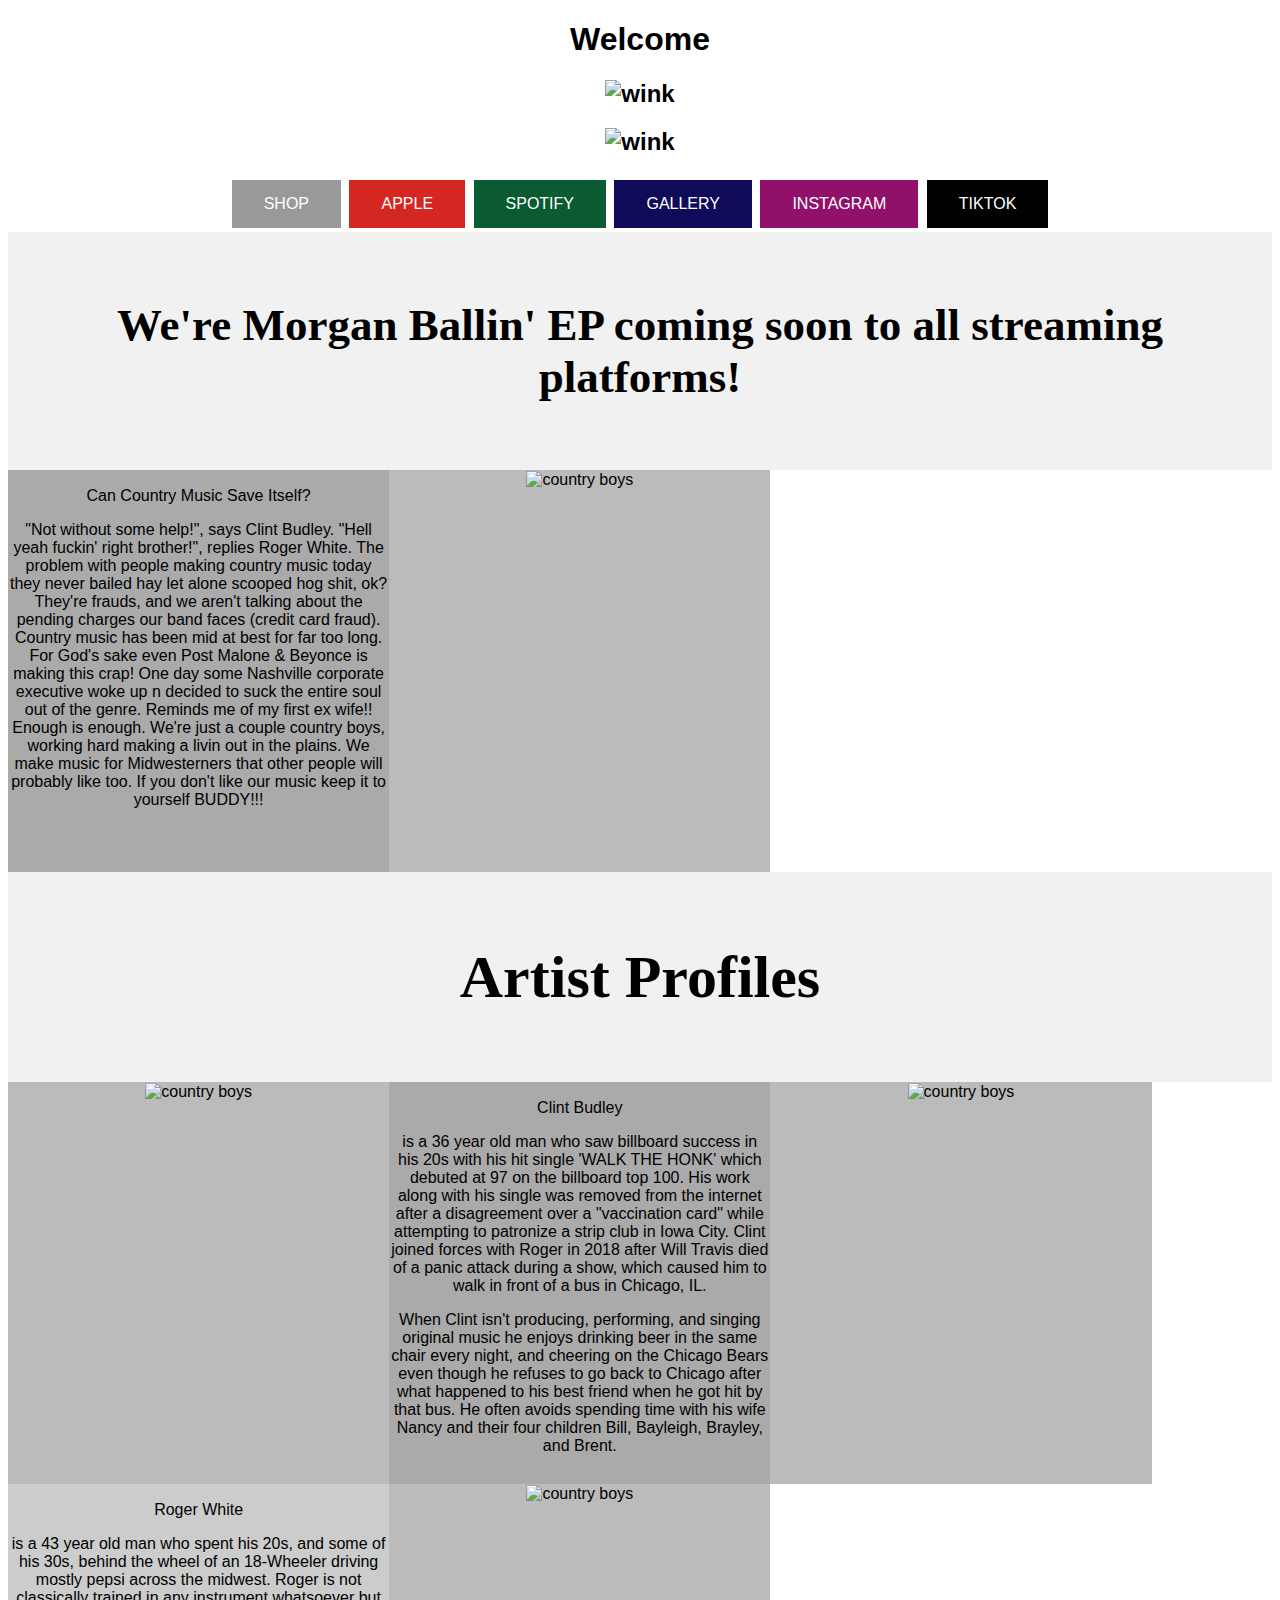
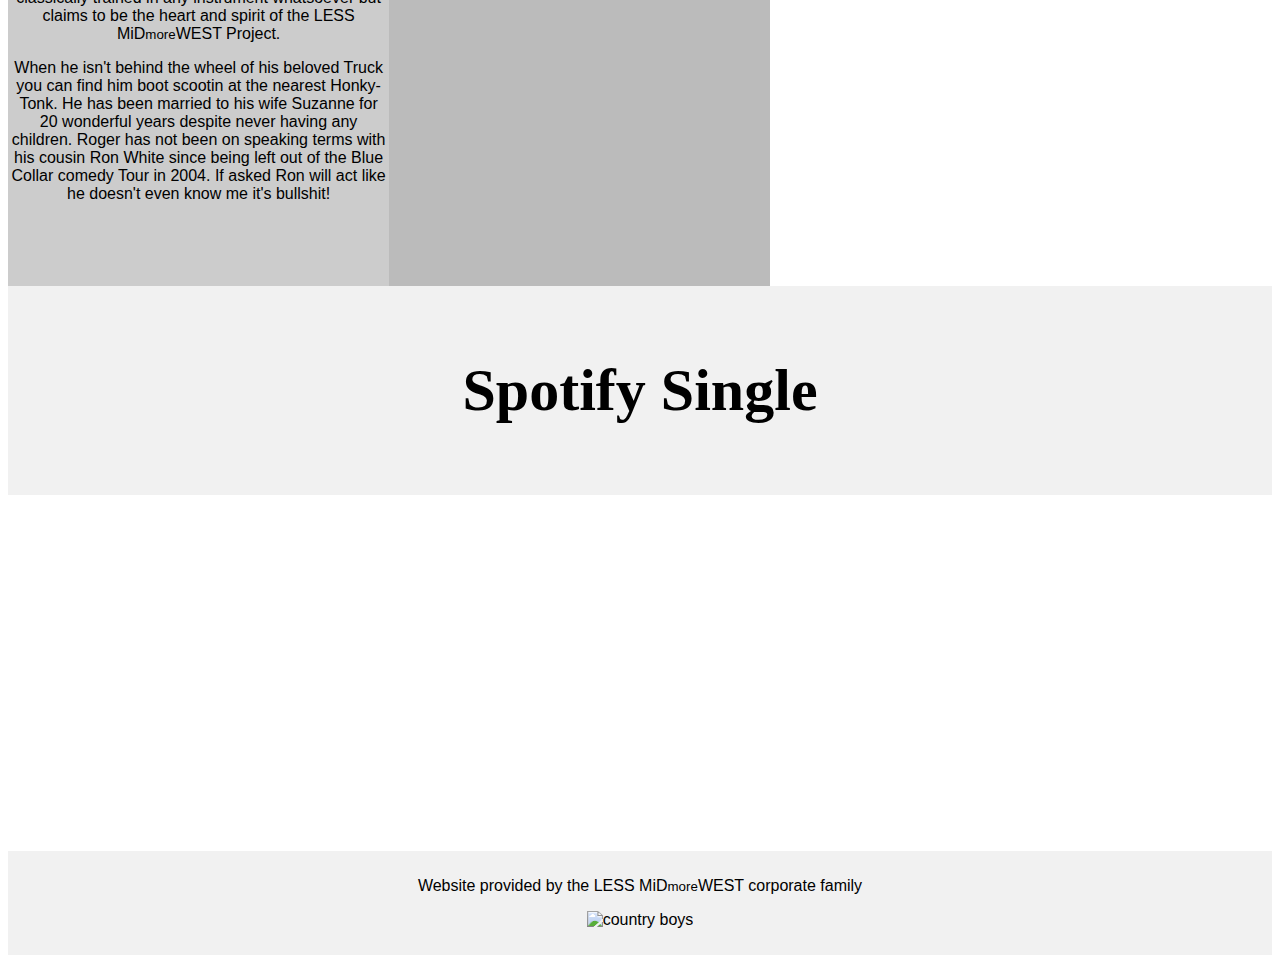
==== commit f0c7f9ad: "SINGLE RELEASE" ====
--- a/index.html
+++ b/index.html
@@ -13,8 +13,8 @@
   <h2><img src="https://lessmidmorewestnet.blob.core.windows.net/assets/logo_allorange.png" alt="wink" width="320" height="320"></h2>
   <h2><img src="https://lessmidmorewestnet.blob.core.windows.net/assets/wink2.gif" alt="wink" width="180" height="180"></h2>
 	<button class="button button1" onclick="location.href='https://www.lessmidmorewest.net/shop'">SHOP</button>
-	<button class="button button2" onclick="location.href='https://www.lessmidmorewest.net/sorry'">APPLE</button>
-  <button class="button button4" onclick="location.href='https://www.lessmidmorewest.net/sorry'">SPOTIFY</button>
+	<button class="button button2" onclick="location.href='https://music.apple.com/us/album/boot-scootin-barn-boogie-single/1734161973'">APPLE</button>
+  <button class="button button4" onclick="location.href='https://open.spotify.com/artist/7pXj0BYsBC4gwA4pvSYnMy?si=bHgN3Xb3Rauj8On-C91i2g'">SPOTIFY</button>
 	<button class="button button6" onclick="location.href='https://www.lessmidmorewest.net/gallery'">GALLERY</button>
 	<button class="button button5" onclick="location.href='https://www.instagram.com/lessmidmorewest/'">INSTAGRAM</button>
   <button class="button button3" onclick="location.href='https://www.tiktok.com/@lessmidmorewest?_t=8kJ2oqD0t6A&_r=1'">TIKTOK</button>
@@ -48,12 +48,14 @@
 
 
 <div class="header">
-    <h1>Spotify Playlist</h1>
+    <h1>Spotify Single</h1>
 </div>
 
 <div class="row">
-  <iframe style="border-radius:12px" src="https://open.spotify.com/embed/playlist/3BYb7x2sx92W2NvKiil62H?utm_source=generator" width="100%" height="352" frameBorder="0" allowfullscreen="" allow="autoplay; clipboard-write; encrypted-media; fullscreen; picture-in-picture" loading="lazy"></iframe>
+  <iframe style="border-radius:12px" src="https://open.spotify.com/embed/album/469j7JNLY9eRwKd7y2kFaC?utm_source=generator" width="100%" height="352" frameBorder="0" allowfullscreen="" allow="autoplay; clipboard-write; encrypted-media; fullscreen; picture-in-picture" loading="lazy"></iframe>
 </div>
+
+
 
 <div class="footer">
   <p>Website provided by the LESS MiD<small>more</small>WEST corporate family</p>
